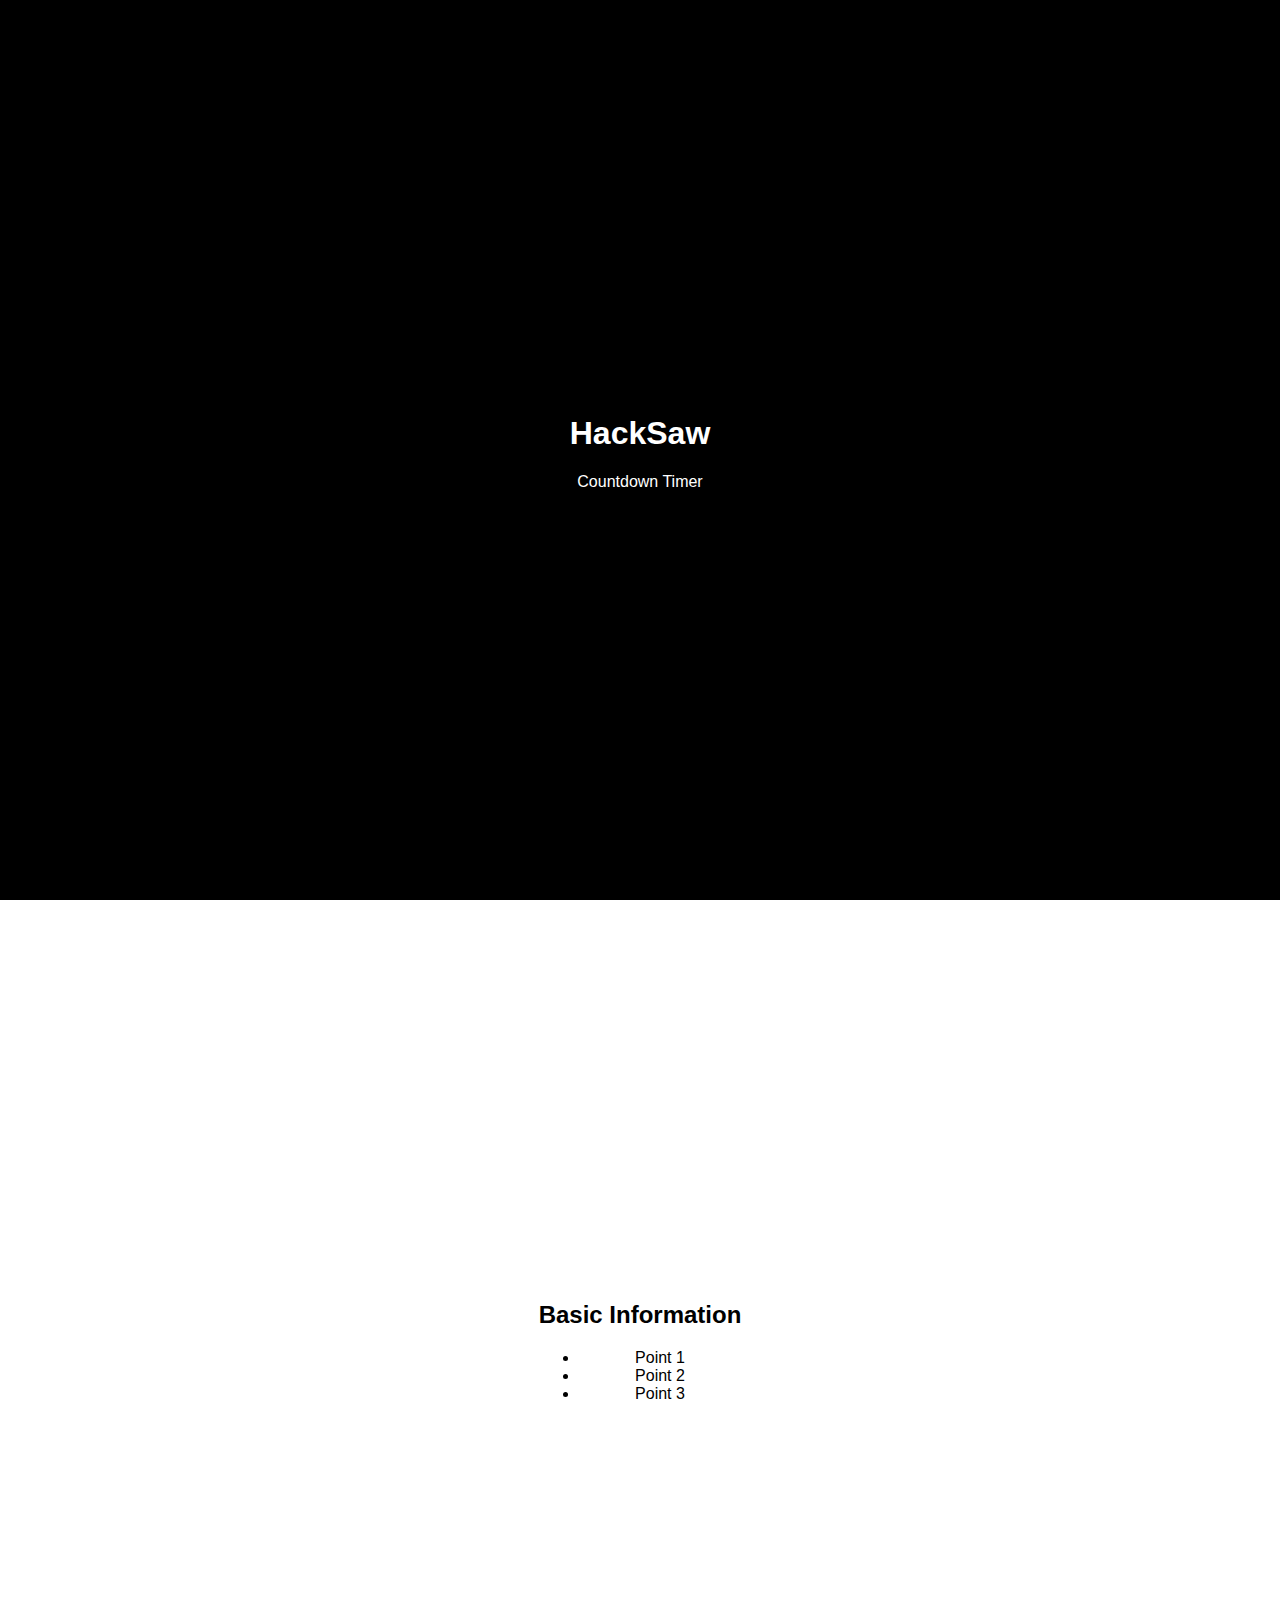
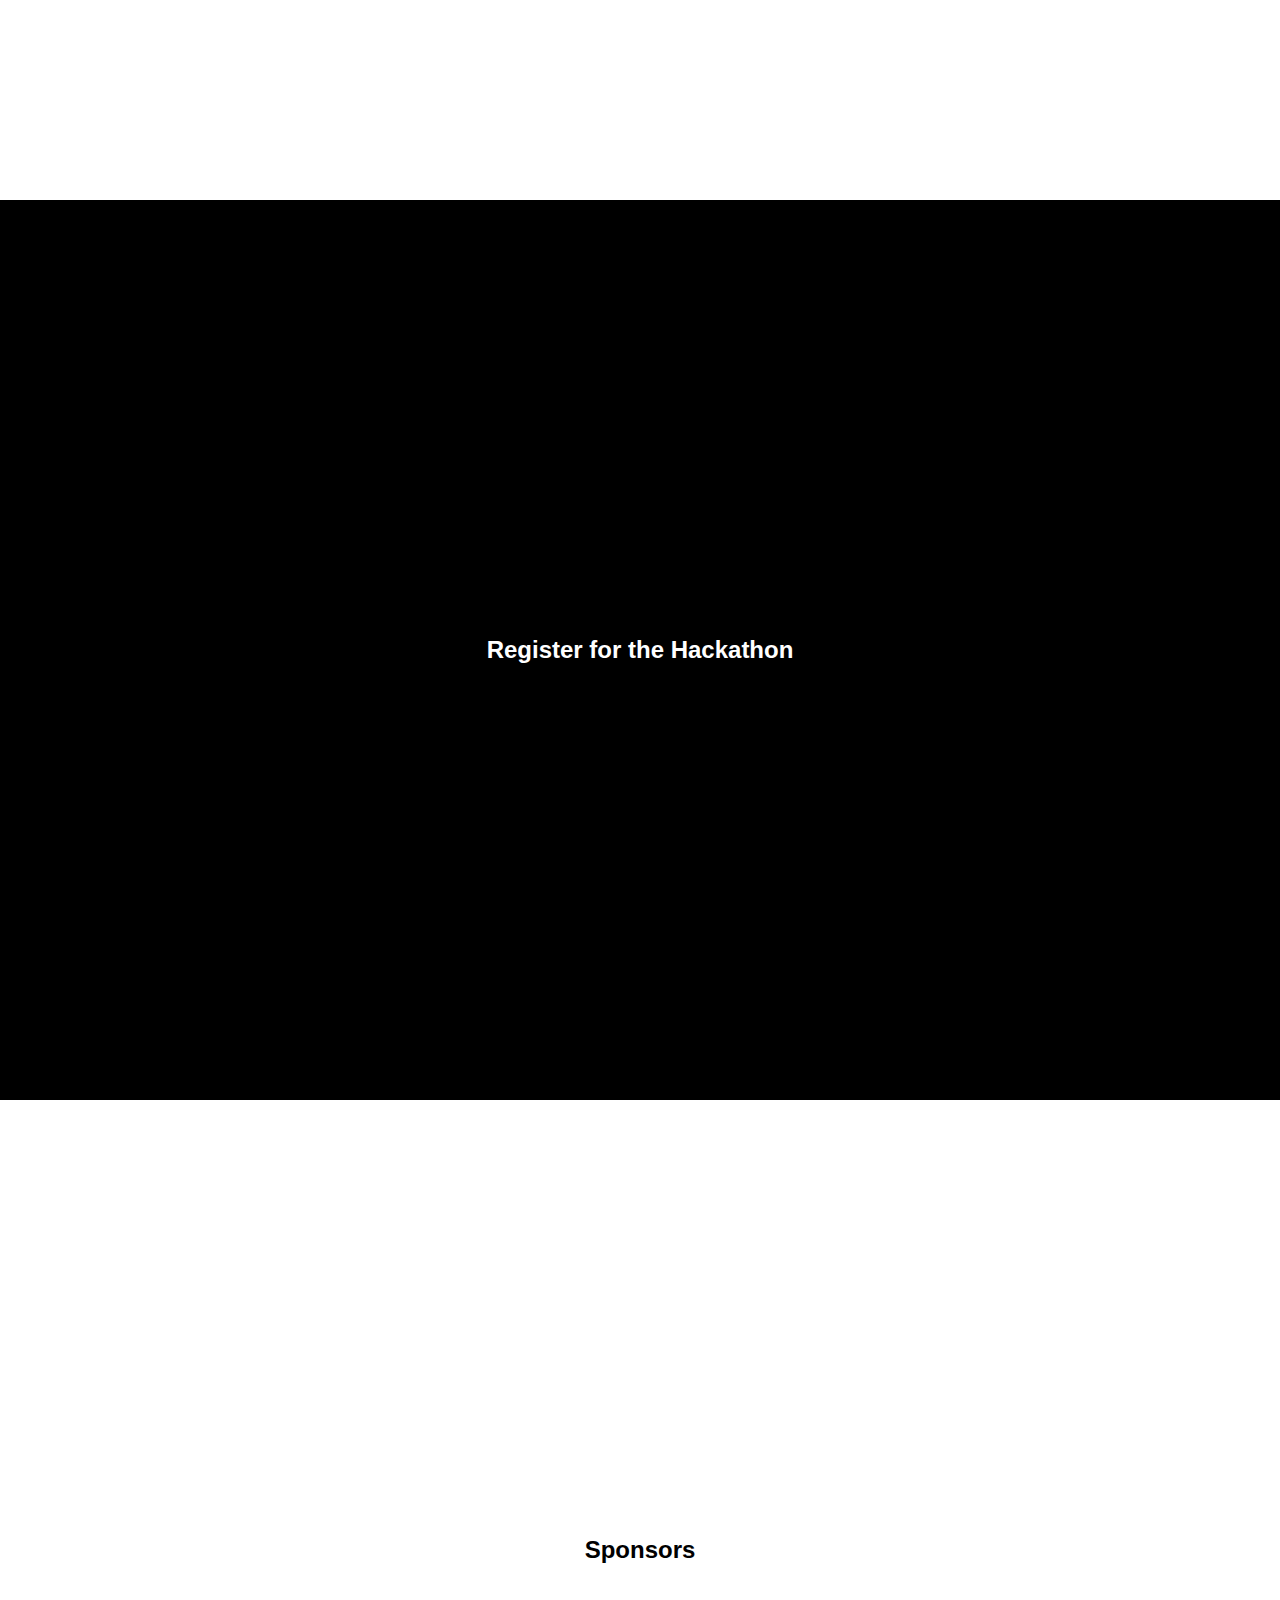
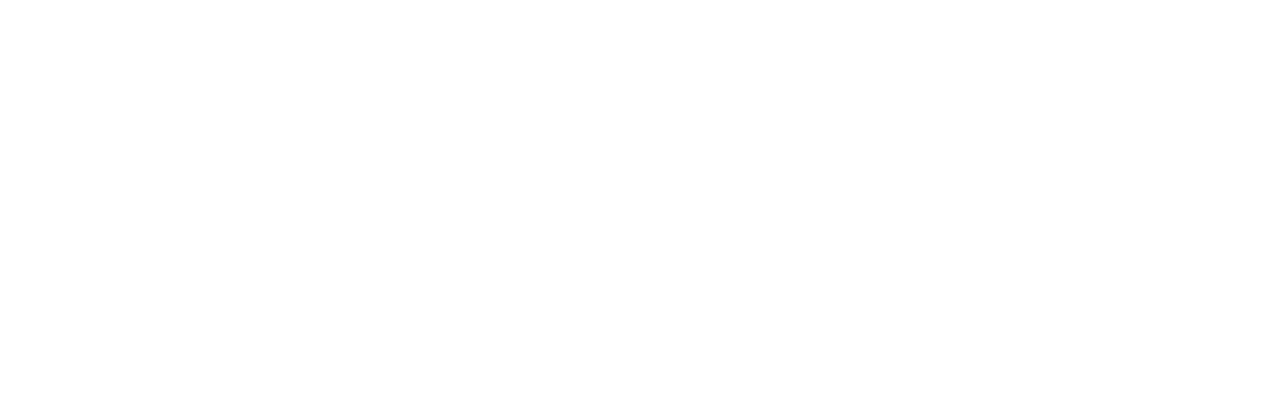
==== proto.html @ 801d8876 "new prototypes added, need to modify for designs" ====
<!DOCTYPE html>
<html lang="en">
<head>
    <meta charset="UTF-8">
    <meta name="viewport" content="width=device-width, initial-scale=1.0">
    <title>HackSaw</title>
    <link rel="stylesheet" href="base.css">
</head>
<body>
    <!-- Homepage Section -->
    <section class="homepage">
        <div class="loading-screen">
            <!-- Loading Animation Element -->
            <div class="loading-animation"></div>
        </div>
        <div class="content">
            <h1 class="title">HackSaw</h1>
            <p class="countdown" id="countdown">Countdown Timer</p>
            <!-- Interactive Element -->
            <div class="interactive-element"></div>
        </div>
    </section>

    <!-- Basic Information Section -->
    <section class="basic-info">
        <div class="content">
            <h2>Basic Information</h2>
            <ul>
                <li>Point 1</li>
                <li>Point 2</li>
                <li>Point 3</li>
                <!-- Add more points as needed -->
            </ul>
            <!-- Pop-up Element -->
            <div class="pop-up"></div>
        </div>
    </section>

    <!-- Registration Section -->
    <section class="registration">
        <div class="content">
            <h2>Register for the Hackathon</h2>
            <form id="registration-form">
                <!-- Form fields for collecting participant data -->
            </form>
        </div>
    </section>

    <!-- Sponsors and Links Section -->
    <section class="sponsors">
        <div class="content">
            <h2>Sponsors</h2>
            <!-- Logos and Names of Sponsors -->
        </div>
    </section>

    <!-- JavaScript for Countdown Timer and Animations -->
    <script src="script.js"></script>
</body>
</html>
---- base.css ----
/* Global Styles */
body {
    font-family: Arial, sans-serif;
    margin: 0;
    padding: 0;
}

/* Homepage Styles */
.homepage {
    background-color: black;
    color: white;
    height: 100vh;
    display: flex;
    justify-content: center;
    align-items: center;
}

.loading-screen {
    /* Loading screen styles */
}

.loading-animation {
    /* Loading animation styles */
}

.content {
    text-align: center;
}

/* Basic Information Styles */
.basic-info {
    background-color: white;
    color: black;
    height: 100vh;
    display: flex;
    justify-content: center;
    align-items: center;
}

/* Registration Styles */
.registration {
    background-color: black;
    color: white;
    height: 100vh;
    display: flex;
    justify-content: center;
    align-items: center;
}

/* Sponsors and Links Styles */
.sponsors {
    background-color: white;
    color: black;
    height: 100vh;
    display: flex;
    justify-content: center;
    align-items: center;
}
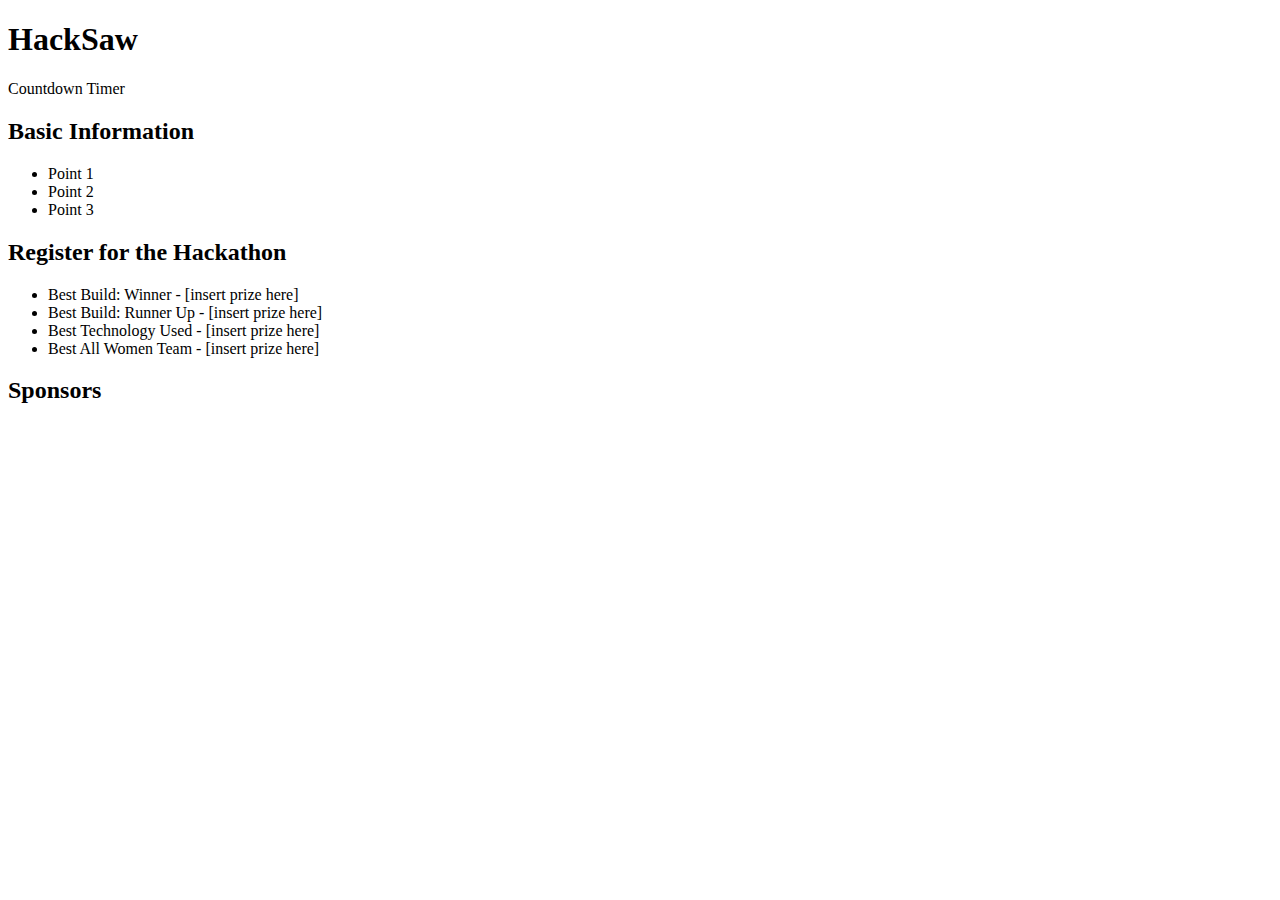
==== commit a9607fa8: "registration page: added prizes section" ====
--- a/proto.html
+++ b/proto.html
@@ -43,7 +43,14 @@
             <form id="registration-form">
                 <!-- Form fields for collecting participant data -->
             </form>
+            <ul>
+                <li>Best Build: Winner - [insert prize here]</li>
+                <li>Best Build: Runner Up - [insert prize here]</li>
+                <li>Best Technology Used - [insert prize here]</li>
+                <li>Best All Women Team - [insert prize here]</li>
+            </ul>
         </div>
+
     </section>
 
     <!-- Sponsors and Links Section -->
